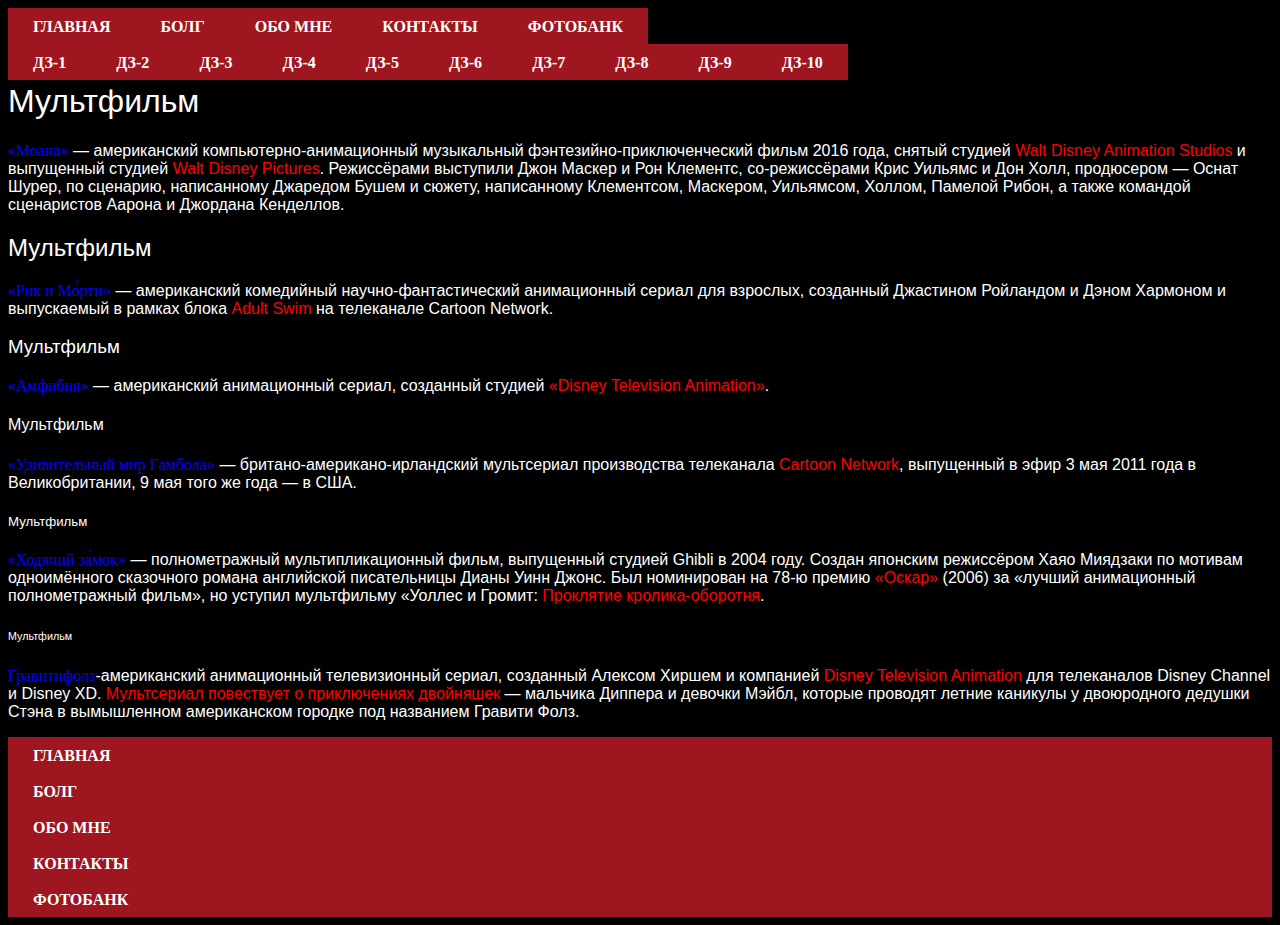
==== index.html @ 6a2f2694 "Add files via upload" ====
<html>
<head> <!--для подклбючения файлов и настройки сайта-->
    <link href="стиль.css" rel="stylesheet">
</head> 
<header> 
    <nav id="menu1">
    <ul><!--список-->
        <li> <a href="index.html"> Главная </a></li><!--строка-->
        <li> <a href="блог.html"> болг </a></li>
        <li> <a href="about.html"> Обо мне </a></li>
        <li> <a href="контакты.html"> Контакты </a></li>
        <li> <a href="фотобанк.html"> Фотобанк </a></li>

    </ul>
    </nav>
    <br>
    <br>
    <nav id="menuDZ">
    <ul><!--список-->
        <li> <a href="#"> Дз-1</a></li>
        <li> <a href="#"> Дз-2</a></li>
        <li> <a href="#"> Дз-3</a></li>
        <li> <a href="#"> Дз-4</a></li>
        <li> <a href="#"> Дз-5</a></li>
        <li> <a href="#"> Дз-6</a></li>
        <li> <a href="#"> Дз-7</a></li>
        <li> <a href="#"> Дз-8</a></li>
        <li> <a href="#"> Дз-9</a></li>
        <li> <a href="#"> Дз-10</a></li>
    </ul>   
    </nav>
    <br>
</header><!--шапка сайта-->
<body><!--тело сайта-->
    <h1>Мультфильм</h1>
    <p>
        <b>«Моана»</b> — американский компьютерно-анимационный музыкальный фэнтезийно-приключенческий фильм 2016 года, снятый студией <i> Walt Disney Animation Studios</i> и выпущенный студией <i>Walt Disney Pictures</i>.
         Режиссёрами выступили Джон Маскер и Рон Клементс, со-режиссёрами Крис Уильямс и Дон Холл, продюсером — Оснат Шурер, по сценарию, написанному Джаредом Бушем и сюжету,
         написанному Клементсом, Маскером, Уильямсом, Холлом, Памелой Рибон, а также командой сценаристов Аарона и Джордана Кенделлов.
    </p>
    <h2>Мультфильм</h2> 
    <p>
        <b>«Рик и Мо́рти»</b> — американский комедийный научно-фантастический анимационный сериал для взрослых, созданный Джастином Ройландом и Дэном Хармоном и выпускаемый в рамках блока <i>Adult Swim</i> на телеканале Cartoon Network.
    </p>
    <h3>Мультфильм</h3>
    <p>
        <b>«Амфибия»</b> — американский анимационный сериал, созданный студией<i> «Disney Television Animation»</i>.
    </p>
    <h4>Мультфильм</h4>
    <p>
        <b> «Удивительный мир Гамбола»</b> — британо-американо-ирландский мультсериал производства телеканала <i>Cartoon Network</i>, выпущенный в эфир 3 мая 2011 года в Великобритании, 9 мая того же года — в США.
    </p>
    <h5>Мультфильм</h5>
    <p>
        <b>«Ходячий за́мок»</b> — полнометражный мультипликационный фильм, выпущенный студией Ghibli в 2004 году. Создан японским режиссёром Хаяо Миядзаки по мотивам одноимённого сказочного романа английской писательницы Дианы Уинн Джонс.
         Был номинирован на 78-ю премию <i>«Оскар»</i> (2006) за «лучший анимационный полнометражный фильм», но уступил мультфильму «Уоллес и Громит: <i>Проклятие кролика-оборотня</i>.
    </p>
    <h6>Мультфильм</h6>
    <p><!--абзац-->
        <b>Гравитифолз</b>-американский анимационный телевизионный сериал, созданный Алексом Хиршем и компанией <i>Disney Television Animation</i> для телеканалов Disney Channel и Disney XD.
        <i>Мультсериал повествует о приключениях двойняшек</i> — мальчика Диппера и девочки Мэйбл, которые проводят летние каникулы у двоюродного дедушки Стэна в вымышленном американском городке под названием Гравити Фолз.
    </p>
</body>
<footer>
    <nav id="menu2">
        <ul><!--список-->
            <li> <a href="index.html"> Главная </a></li><!--строка-->
            <li> <a href="блог.html"> болг </a></li>
            <li> <a href="about.html"> Обо мне </a></li>
            <li> <a href="контакты.html"> Контакты </a></li>
            <li> <a href="фотобанк.html"> Фотобанк </a></li>

        </ul>
        </nav>
</footer>


</html>
---- стиль.css ----
body{
    background: black;
    color:white;
}
b{color: blue;}
i{color: red;}
/* настрока heder*/
#menu1,#menuDZ,#menu2 {
    position: relative;
    display: block;
    width: 100%;
    height: auto;
    z-index: 10;
}
#menu1 ul, #menuDZ ul,#menu2 ul{
    position: relative;
    display: block;
    margin: 0px;
    padding: 0px;
    width: 100%;
    height: auto;
    list-style: none;
}
#menu1 ul li,#menuDZ ul li {
    position: relative;
    display: block;
    width: auto;
    height: auto;
    float: left;
    background: #9e161f;
    transition: 0.5s;
}
#menu1 ul li a ,#menuDZ ul li a,#menu2 ul li a {
    display: block;
    padding: 9px 25px 0px 25px;
    front-size: 14px;
    line-height: 1.3em;
    text-decoration: none;
    font-weight: bold;
    text-transform: uppercase;
    height: 36px;
    box-sizing: border-box;
    color: white;
}
#menu1 ul li:hover,#menuDZ ul li :hover,#menu2 ul li:hover{
    background-color: brown;
}
#menu2 ul li{
    position: relative;
    display: block;
    width: auto;
    height: auto;
    float: none;
    background: #9e161f;
    transition: 0.5s;

}
h3,li,h2,h1,h4,h5,h6,a,ul,b,i,p {
    font-family: "Bytesized", sans-serif;
    font-weight: 400;
    font-style: normal;
  }
i {
    font-family: "Bytesized", sans-serif;
    font-weight: 400;
    font-style: normal;
  }
b {
    font-family: "Cormorant Garamond", serif;
    font-optical-sizing: auto;
    font-weight: <weight>;
    font-style: normal;
}
a {
    font-family: "Marck Script", cursive;
    font-weight: 400;
    font-style: normal;
  }
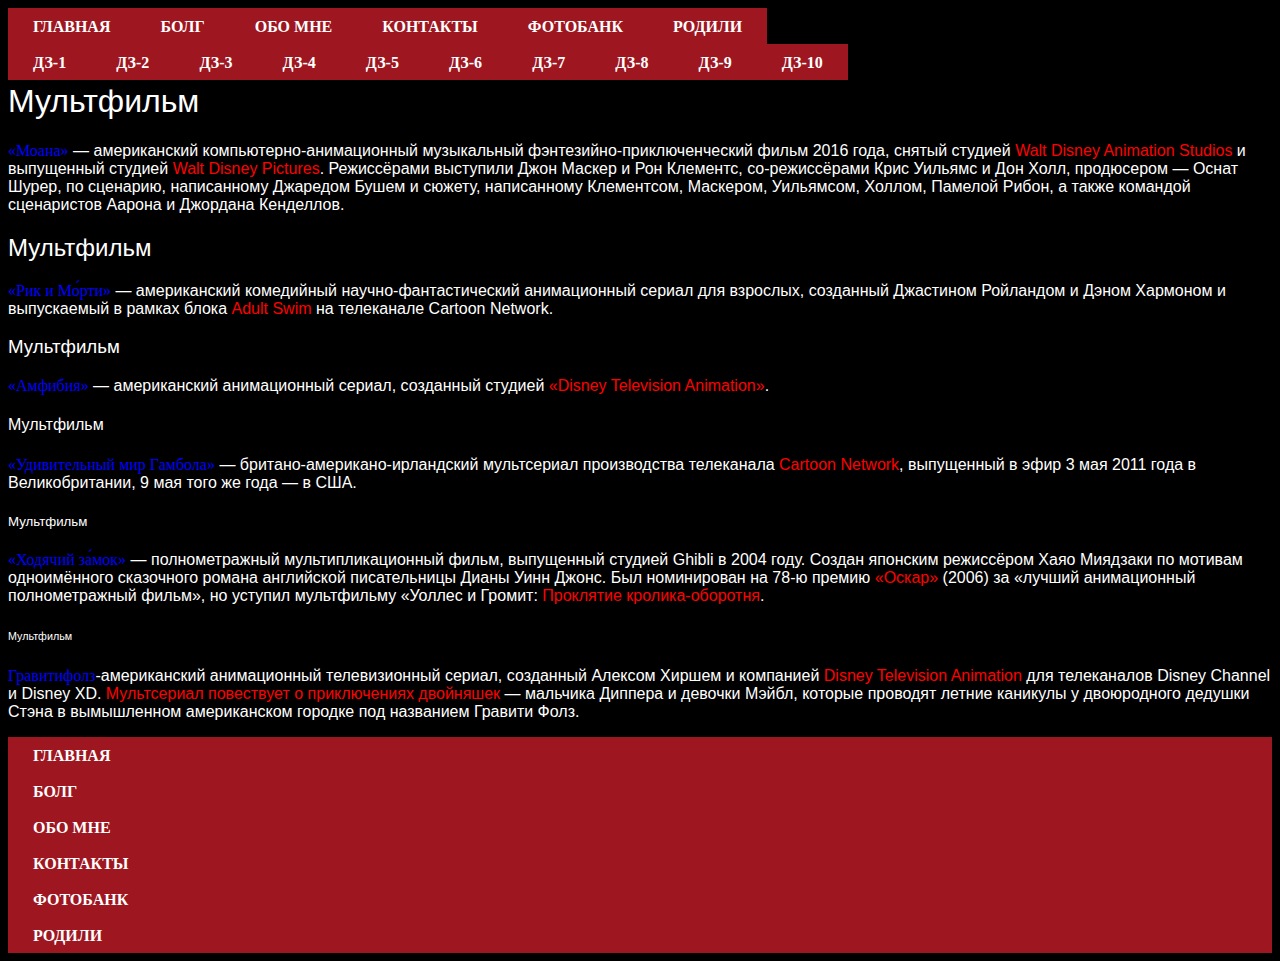
==== commit 560b2b0d: "Update index.html" ====
--- a/index.html
+++ b/index.html
@@ -10,7 +10,7 @@
         <li> <a href="about.html"> Обо мне </a></li>
         <li> <a href="контакты.html"> Контакты </a></li>
         <li> <a href="фотобанк.html"> Фотобанк </a></li>
-
+        <li> <a href="родители.html"> родили </a></li>
     </ul>
     </nav>
     <br>
@@ -69,10 +69,10 @@
             <li> <a href="about.html"> Обо мне </a></li>
             <li> <a href="контакты.html"> Контакты </a></li>
             <li> <a href="фотобанк.html"> Фотобанк </a></li>
-
+            <li> <a href="родители.html"> родили </a></li>
         </ul>
         </nav>
 </footer>
 
 
-</html>+</html>
--- a/стиль.css
+++ b/стиль.css
@@ -68,7 +68,7 @@
 b {
     font-family: "Cormorant Garamond", serif;
     font-optical-sizing: auto;
-    font-weight: <weight>;
+    font-weight: weight;
     font-style: normal;
 }
 a {
